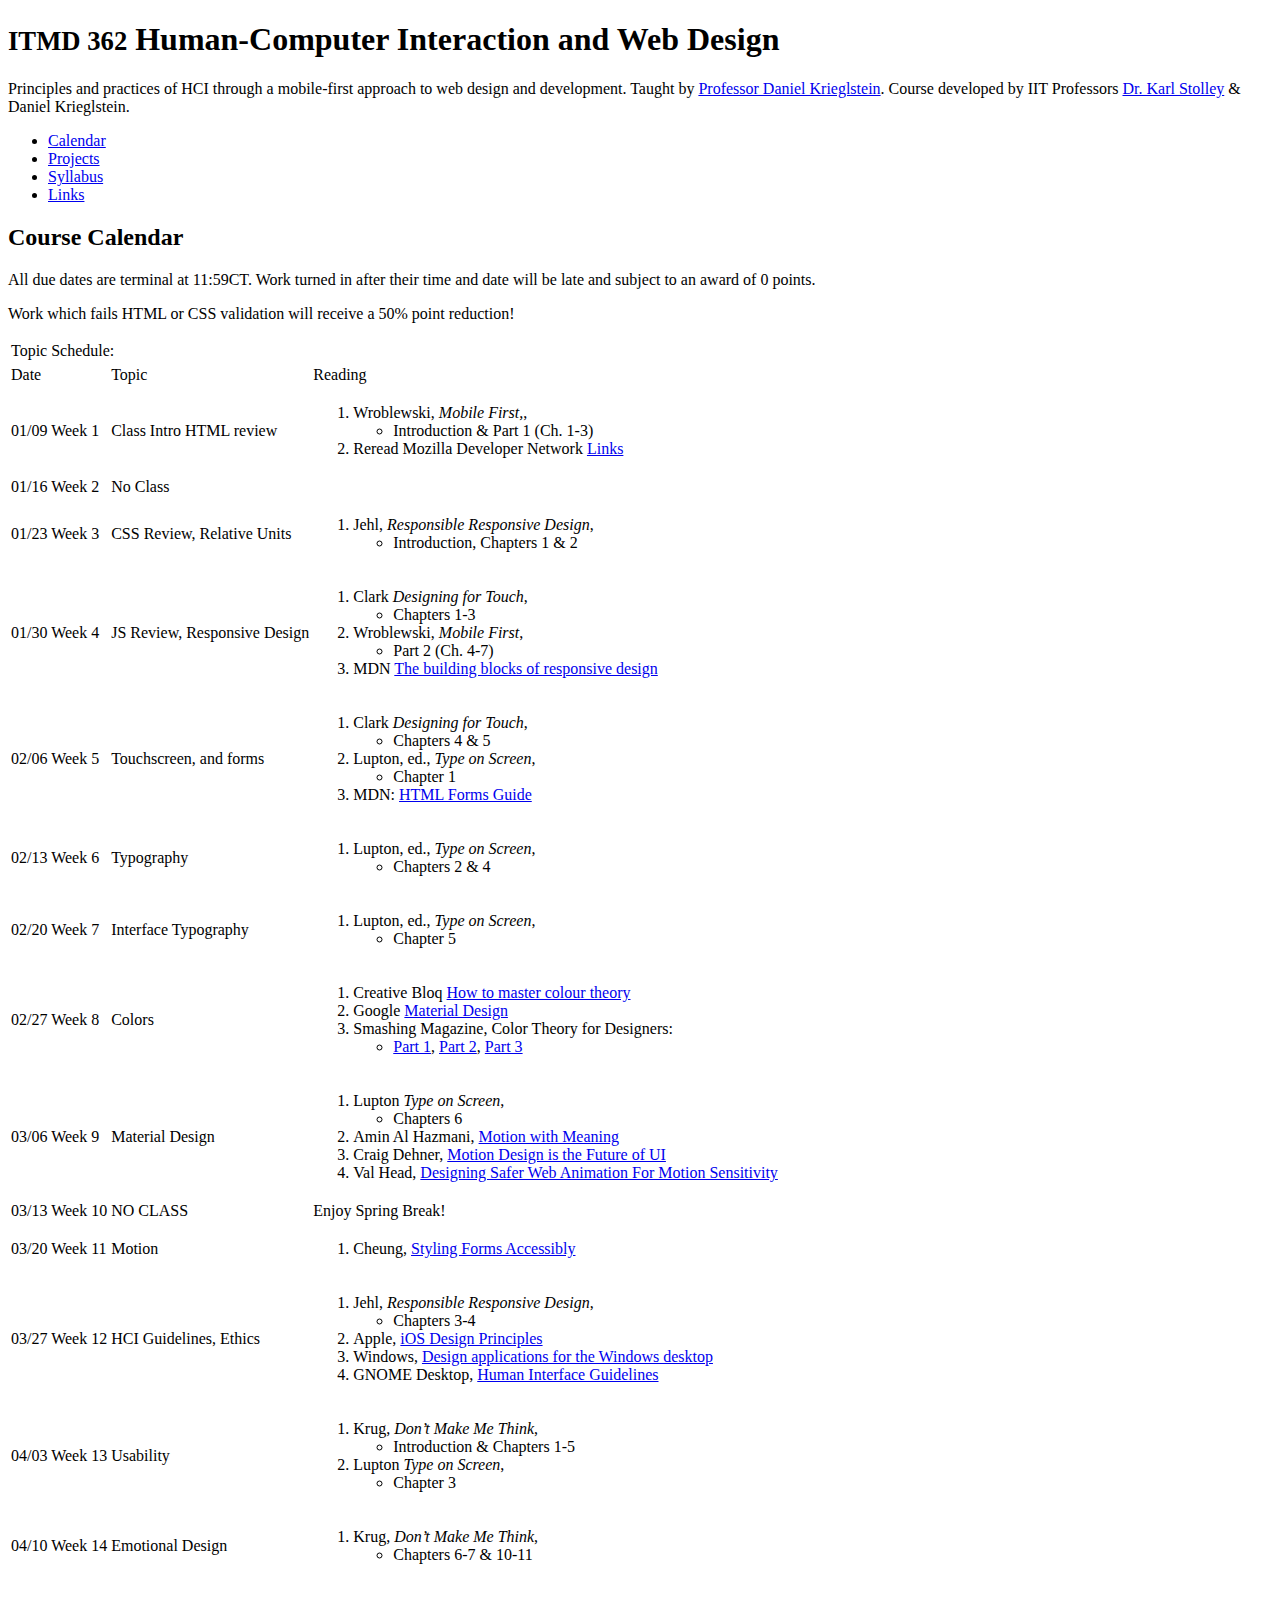
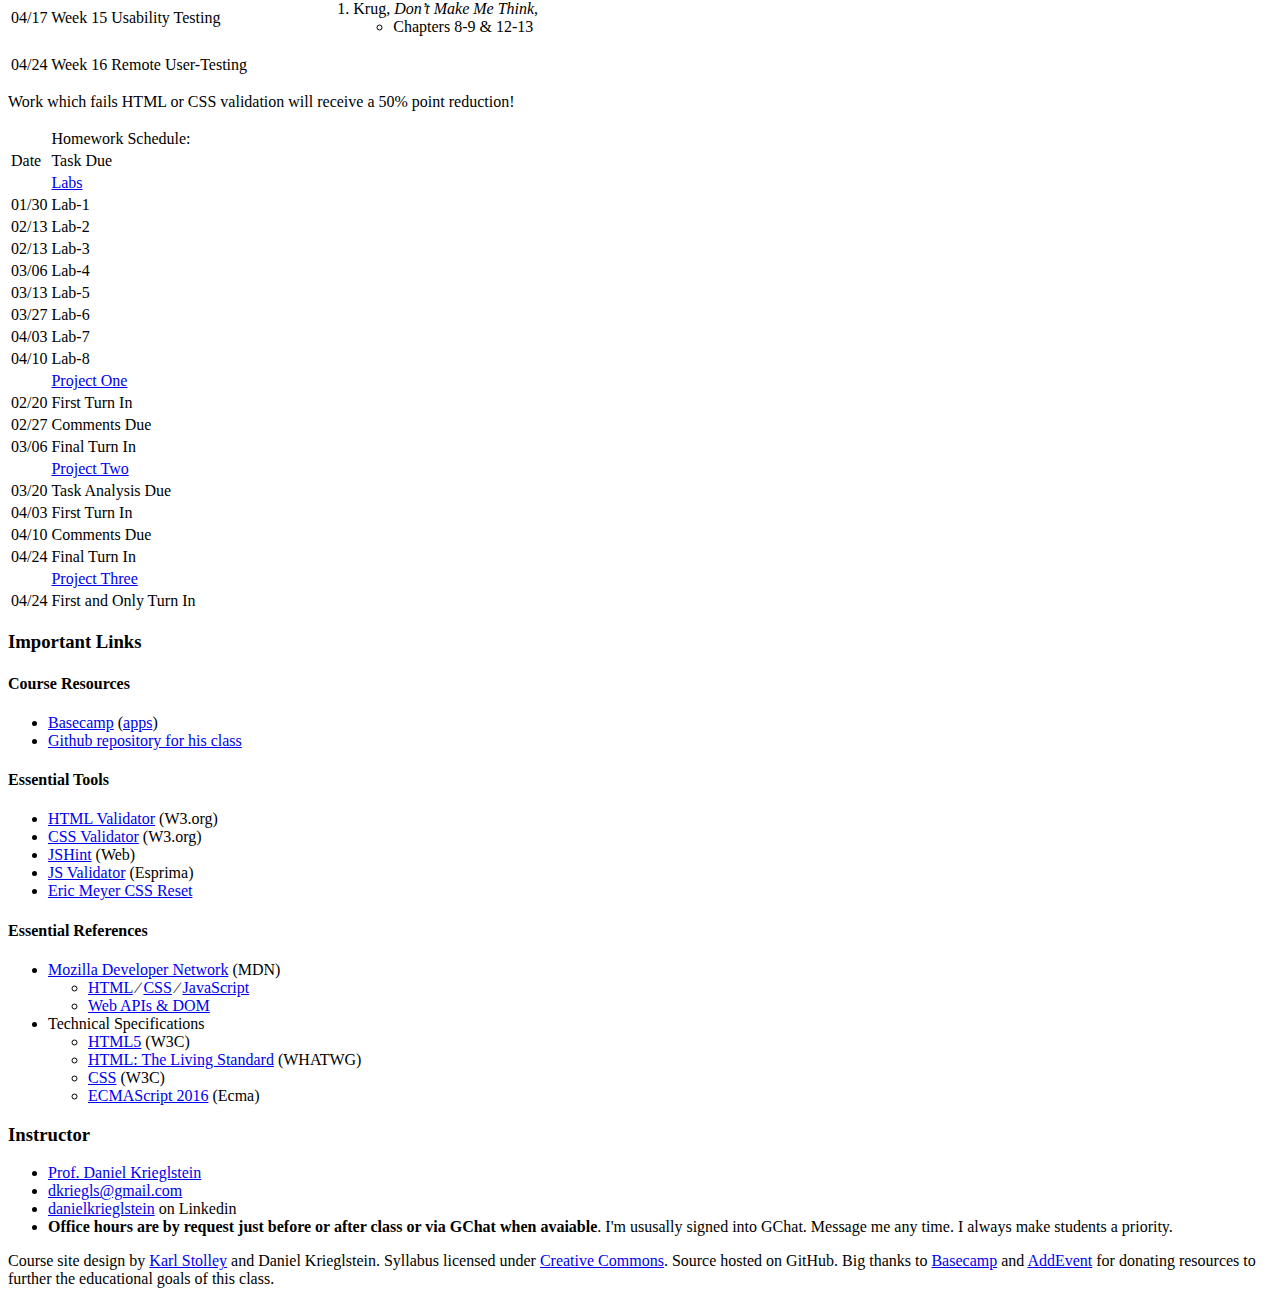
==== Links/index.html @ 136d1903 "adding orginal webpage" ====
<!DOCTYPE html>
<html lang="en" id="links" prefix="og: http://ogp.me/ns#">
<head>
  <meta charset="utf-8" />
  <title>ITMD 362: Human-Computer Interaction and Web Design (Spring 2018)</title>
  <meta name="viewport" content="width=device-width, initial-scale=1.0, shrink-to-fit=no" />
  <link rel="stylesheet" href="css/screen.css" media="screen" />
  <link rel="icon" type="image/x-icon" href="http://web.iit.edu/sites/web/themes/iit_web/favicon.ico">
</head>
<body>
  <div id="page">
    <header id="header">
      <h1><small>ITMD 362</small> Human-Computer Interaction and Web&nbsp;Design</h1>
      <p class="tagline">
        Principles and practices of HCI through a mobile-first approach to web design and development.
        Taught by <a href="#instructor">Professor Daniel Krieglstein</a>. Course developed by IIT Professors
        <a href="https://humansciences.iit.edu/faculty/karl-stolley">Dr. Karl Stolley</a> &amp; Daniel Krieglstein.
      </p>
      <nav id="navigation">
        <ul class="nav">
          <li id="nav-cal"><a href="index.html">Calendar</a></li>
          <li id="nav-pro"><a href="Project/">Projects</a></li>
          <li id="nav-pol"><a href="Syllabus/">Syllabus</a></li>
          <li id="nav-lnk"><a href="#">Links</a></li>
        </ul>
      </nav>
    </header>

    <main id="content">
      <article class="primary">
        <h2 class="label">Course Calendar</h2>
        <p id="tablep">
          All due dates are terminal at 11:59CT. Work turned in after their time and date will
          be late and subject to an award of 0 points.
        </p>
        <p class="redfont">Work which fails HTML or CSS validation will receive a 50&#x25; point reduction!</p>
        <section class="topics">
          <table id="protable">
            <tr class="tablehead">
              <td class="tabletitle" colspan="1">Topic Schedule&#58;</td>
            </tr>
          </table>
          <table>
            <tr class="tablehead">
              <td class="firstrow">Date</td>
              <td class="short">Topic</td>
              <td>Reading</td>
            </tr>
            <tr>
              <td>01/09 Week 1</td>
              <td class="alignleft">Class Intro HTML review</td>
              <td>
                <ol class="alignleft">
                  <li>Wroblewski, <em>Mobile First,</em>,
                    <ul><li class="nobullet">Introduction &#x26; Part 1 &#x28;Ch. 1-3&#x29;</li></ul>
                  </li>
                  <li>Reread Mozilla Developer Network <a href="#links">Links</a></li>
                </ol>
              </td>
            </tr>
            <tr>
              <td>01/16 Week 2</td>
              <td class="alignleft">No Class</td>
              <td></td>
            </tr>
            <tr>
              <td>01/23 Week 3</td>
              <td class="alignleft">CSS Review, Relative Units</td>
              <td>
                <ol class="alignleft">
                  <li>Jehl, <em>Responsible Responsive Design</em>,
                    <ul><li class="nobullet">Introduction, Chapters 1 &#x26; 2</li></ul>
                  </li>
                </ol>
              </td>
            </tr>
            <tr>
              <td>01/30 Week 4</td>
              <td class="alignleft">JS Review, Responsive Design</td>
              <td>
                <ol class="alignleft">
                  <li>Clark <em>Designing for Touch</em>,
                    <ul><li class="nobullet">Chapters 1-3</li></ul>
                  </li>
                  <li>Wroblewski, <em>Mobile First</em>,
                    <ul><li class="nobullet">Part 2 &#x28;Ch. 4-7&#x29;</li></ul>
                  </li>
                  <li>MDN <a href="https://developer.mozilla.org/en-US/Apps/Progressive/Responsive/responsive_design_building_blocks">The building blocks of responsive design</a></li>
                </ol>
              </td>
            </tr>
            <tr>
              <td>02/06 Week 5</td>
              <td class="alignleft">Touchscreen, and forms</td>
              <td>
                <ol class="alignleft">
                  <li>Clark <em>Designing for Touch</em>,
                    <ul><li class="nobullet">Chapters 4 &#x26; 5</li></ul>
                  </li>
                  <li>Lupton, ed., <em>Type on Screen</em>,
                    <ul><li class="nobullet">Chapter 1</li></ul>
                  </li>
                  <li>MDN: <a href="https://developer.mozilla.org/en-US/docs/Learn/HTML/Forms">HTML Forms Guide</a></li>
                </ol>
              </td>
            </tr>
            <tr>
              <td>02/13 Week 6</td>
              <td class="alignleft">Typography</td>
              <td>
                <ol class="alignleft">
                  <li>Lupton, ed., <em>Type on Screen</em>,
                    <ul><li class="nobullet">Chapters 2 &#x26; 4</li></ul>
                  </li>
                </ol>
              </td>
            </tr>
            <tr>
              <td>02/20 Week 7</td>
              <td class="alignleft">Interface Typography</td>
              <td>
                <ol class="alignleft">
                  <li>Lupton, ed., <em>Type on Screen</em>,
                    <ul><li class="nobullet">Chapter 5</li></ul>
                  </li>
                </ol>
              </td>
            </tr>
            <tr>
              <td>02/27 Week 8</td>
              <td class="alignleft">Colors</td>
              <td>
                <ol class="alignleft">
                  <li>Creative Bloq <a href="http://www.creativebloq.com/colour/colour-theory-11121290">How to master colour theory</a></li>
                  <li>Google <a href="https://material.io/guidelines/">Material Design</a></li>
                  <li>
                    Smashing Magazine, Color Theory for Designers:
                    <ul>
                      <li><a href="https://www.smashingmagazine.com/2010/01/color-theory-for-designers-part-1-the-meaning-of-color/">Part 1</a>,
                      <a href="https://www.smashingmagazine.com/2010/02/color-theory-for-designers-part-2-understanding-concepts-and-terminology/">Part 2</a>,
                      <a href="https://www.smashingmagazine.com/2010/02/color-theory-for-designer-part-3-creating-your-own-color-palettes/">Part 3</a></li>
                    </ul>
                  </li>
                </ol>
              </td>
            </tr>
            <tr>
              <td>03/06 Week 9</td>
              <td class="alignleft">Material Design</td>
              <td>
                <ol class="alignleft">
                  <li>Lupton <em>Type on Screen</em>,
                    <ul><li class="nobullet">Chapters 6</li></ul>
                  </li>
                  <li>Amin Al Hazmani, <a href="https://alistapart.com/article/motion-with-meaning-semantic-animation-in-interface-design">Motion with Meaning</a></li>
                  <li>Craig Dehner, <a href="http://thekineticui.com/motion-design-is-the-future-of-ui/">Motion Design is the Future of UI</a></li>
                  <li>Val Head, <a href="https://alistapart.com/article/designing-safer-web-animation-for-motion-sensitivity">Designing Safer Web Animation For Motion Sensitivity</a></li>
                </ol>
              </td>
            </tr>
            <tr>
              <td>03/13 Week 10</td>
              <td class="alignleft">NO CLASS</td>
              <td>Enjoy Spring Break!</td>
            </tr>
            <tr>
              <td>03/20 Week 11</td>
              <td class="alignleft">Motion</td>
              <td>
                <ol class="alignleft">
                  <li>Cheung, <a href="http://www.uxbooth.com/articles/styling-forms-accessibly/">Styling Forms Accessibly</a></li>
                </ol>
              </td>
            </tr>
            <tr>
              <td>03/27 Week 12</td>
              <td class="alignleft">HCI Guidelines, Ethics</td>
              <td>
                <ol class="alignleft">
                  <li>Jehl, <em>Responsible Responsive Design</em>,
                    <ul><li class="nobullet">Chapters 3-4</li></ul>
                  </li>
                  <li>Apple, <a href="https://developer.apple.com/ios/human-interface-guidelines/overview/themes/">iOS Design Principles</a></li>
                  <li>Windows, <a href="https://developer.microsoft.com/en-us/windows/desktop/design">Design applications for the Windows desktop</a></li>
                  <li>GNOME Desktop, <a href="https://developer.gnome.org/hig/stable/">Human Interface Guidelines</a></li>
                  </ol>
              </td>
            </tr>
            <tr>
              <td>04/03 Week 13</td>
              <td class="alignleft">Usability</td>
              <td>
                <ol class="alignleft">
                  <li>Krug, <em>Don’t Make Me Think</em>,
                    <ul><li class="nobullet">Introduction &#x26; Chapters 1-5</li></ul>
                  </li>
                  <li>Lupton <em>Type on Screen</em>,
                    <ul><li class="nobullet">Chapter 3</li></ul>
                  </li>
                </ol>
              </td>
            </tr>
            <tr>
              <td>04/10 Week 14</td>
              <td class="alignleft">Emotional Design</td>
              <td>
                <ol class="alignleft">
                  <li>Krug, <em>Don’t Make Me Think</em>,
                    <ul><li class="nobullet">Chapters 6-7 &#x26; 10-11</li></ul>
                  </li>
                </ol>
              </td>
            </tr>
            <tr>
              <td>04/17 Week 15</td>
              <td class="alignleft">Usability Testing</td>
              <td>
                <ol class="alignleft">
                  <li>Krug, <em>Don’t Make Me Think</em>,
                    <ul><li class="nobullet">Chapters 8-9 &#x26; 12-13</li></ul>
                  </li>
                </ol>
              </td>
            </tr>
            <tr>
              <td>04/24 Week 16</td>
              <td class="alignleft">Remote User-Testing</td>
              <td></td>
            </tr>
          </table>
        </section>
        <section class="due-dates">
        <p class="redfont">Work which fails HTML or CSS validation will receive a 50&#x25; point reduction!</p>
          <table>
            <tr class="tablehead">
              <td class="firstrow"></td>
              <td class="tabletitle">Homework Schedule&#58;</td>
            </tr>
            <tr class="tablehead">
              <td>Date</td>
              <td class="secondrow">Task Due</td>
            </tr>
            <tr>
              <td></td>
              <td><a href="https://github.com/dkriegls/itmd-362-spring2018/tree/master/Labs">Labs</a></td>
            </tr>
            <tr>
              <td>01/30</td>
              <td class="alignleft">Lab-1</td>
            </tr>
            <tr>
              <td>02/13</td>
              <td class="alignleft">Lab-2</td>
            </tr>
            <tr>
              <td>02/13</td>
              <td class="alignleft">Lab-3</td>
            </tr>
            <tr>
              <td>03/06</td>
              <td class="alignleft">Lab-4</td>
            </tr>
            <tr>
              <td>03/13</td>
              <td class="alignleft">Lab-5</td>
            </tr>
            <tr>
              <td>03/27</td>
              <td class="alignleft">Lab-6</td>
            </tr>
            <tr>
              <td>04/03</td>
              <td class="alignleft">Lab-7</td>
            </tr>
            <tr>
              <td>04/10</td>
              <td class="alignleft">Lab-8</td>
            </tr>
            <tr>
              <td></td>
              <td><a href="projects.html#project-one">Project One</a></td>
            </tr>
            <tr>
              <td>02/20</td>
              <td class="alignleft">First Turn In</td>
            </tr>
            <tr>
              <td>02/27</td>
              <td class="alignleft">Comments Due</td>
            </tr>
            <tr>
              <td>03/06</td>
              <td class="alignleft">Final Turn In</td>
            </tr>
            <tr>
              <td></td>
              <td><a href="projects.html#project-two">Project Two</a></td>
            </tr>
            <tr>
              <td>03/20</td>
              <td class="alignleft">Task Analysis Due</td>
            </tr>
            <tr>
              <td>04/03</td>
              <td class="alignleft">First Turn In</td>
            </tr>
            <tr>
              <td>04/10</td>
              <td class="alignleft">Comments Due</td>
            </tr>
            <tr>
              <td>04/24</td>
              <td class="alignleft">Final Turn In</td>
            </tr>
            <tr>
              <td></td>
              <td><a href="projects.html#project-three">Project Three</a></td>
            </tr>
            <tr>
              <td>04/24</td>
              <td class="alignleft">First and Only Turn In</td>
            </tr>
          </table>
        </section>
      </article>
    </main>

   <aside id="links">
    <h3 id="h3wide">Important Links</h3>
    <div class="link-group">
      <section id="course-resources">
        <h4>Course Resources</h4>
        <ul>
          <li><a href="https://3.basecamp.com/3649431/projects/">Basecamp</a> (<a href="https://basecamp.com/help/3/guides/apps">apps</a>)</li>
          <li><a href="https://github.com/dkriegls/itmd-362-spring2018">Github repository for his class</a></li>
        </ul>
      </section>
      <section id="essential-tools">
        <h4>Essential Tools</h4>
        <ul>
          <li><a href="https://validator.w3.org/">HTML Validator</a> (W3.org)</li>
          <li><a href="https://jigsaw.w3.org/css-validator/">CSS Validator</a> (W3.org)</li>
          <li><a href="http://jshint.com/">JSHint</a> (Web)</li>
          <li><a href="http://esprima.org/demo/validate.html">JS Validator</a> (Esprima)</li>
          <li><a href="http://meyerweb.com/eric/tools/css/reset/reset.css">Eric Meyer CSS Reset</a></li>
        </ul>
      </section>
      <section id="essential-references">
      <h4>Essential References</h4>
        <ul>
          <li id="mdn"><a href="https://developer.mozilla.org/en-US/">Mozilla Developer Network</a> (MDN)
            <ul>
              <li><a href="https://developer.mozilla.org/en-US/docs/Web/HTML/Reference">HTML</a> &#x2215;
              <a href="https://developer.mozilla.org/en-US/docs/Web/CSS/Reference">CSS</a> &#x2215;
              <a href="https://developer.mozilla.org/en-US/docs/Web/JavaScript/Reference">JavaScript</a>
              <li><a href="https://developer.mozilla.org/en-US/docs/Web/Reference/API">Web APIs &#x26; DOM</a></li>
            </ul>
          </li>
          <li id="technical-specifications">Technical Specifications
            <ul>
              <li><a href="http://www.w3.org/TR/html5/">HTML5</a> (W3C)</li>
              <li><a href="https://developers.whatwg.org">HTML: The Living Standard</a> (WHATWG)</li>
              <li><a href="http://www.w3.org/Style/CSS/Overview.en.html">CSS</a> (W3C)</li>
              <li><a href="http://www.ecma-international.org/ecma-262/7.0/index.html">ECMAScript 2016</a> (Ecma)</li>
            </ul>
          </li>
        </ul>
      </section>
    </div>
  </aside>

  <aside id="instructor">
    <h3>Instructor</h3>
    <ul>
      <li><a href="https://appliedtech.iit.edu/people/daniel-krieglstein">Prof. Daniel Krieglstein</a></li>
      <li><a href="mailto:dkriegls@gmail.com">dkriegls@gmail.com</a></li>
      <li><a href="https://www.linkedin.com/in/danielkrieglstein">danielkrieglstein</a> on Linkedin</li>
      <li id="office-hours">
        <b>Office hours are by request just before or after class or via GChat when avaiable</b>. I&#39;m ususally signed into GChat.
        Message me any time. I always make students a priority.
      </li>
    </ul>
  </aside>
  <footer id="footer">
    <p class="fineprint">
      Course site design by <a href="https://karlstolley.com/">Karl Stolley</a> and Daniel Krieglstein.
      Syllabus licensed under
      <a href="http://creativecommons.org/licenses/by/4.0/" rel="license">Creative Commons</a>.
      Source hosted on GitHub. Big thanks to
      <a href="https://basecamp.com">Basecamp</a> and
      <a href="https://www.addevent.com/">AddEvent</a> for donating resources to further
      the educational goals of this class.
    </p>
  </footer>
<!--#page-->
</div>
  <script src="//ajax.googleapis.com/ajax/libs/jquery/2.1.4/jquery.min.js"></script>
  <script src="site.js"></script>
</body>
</html>
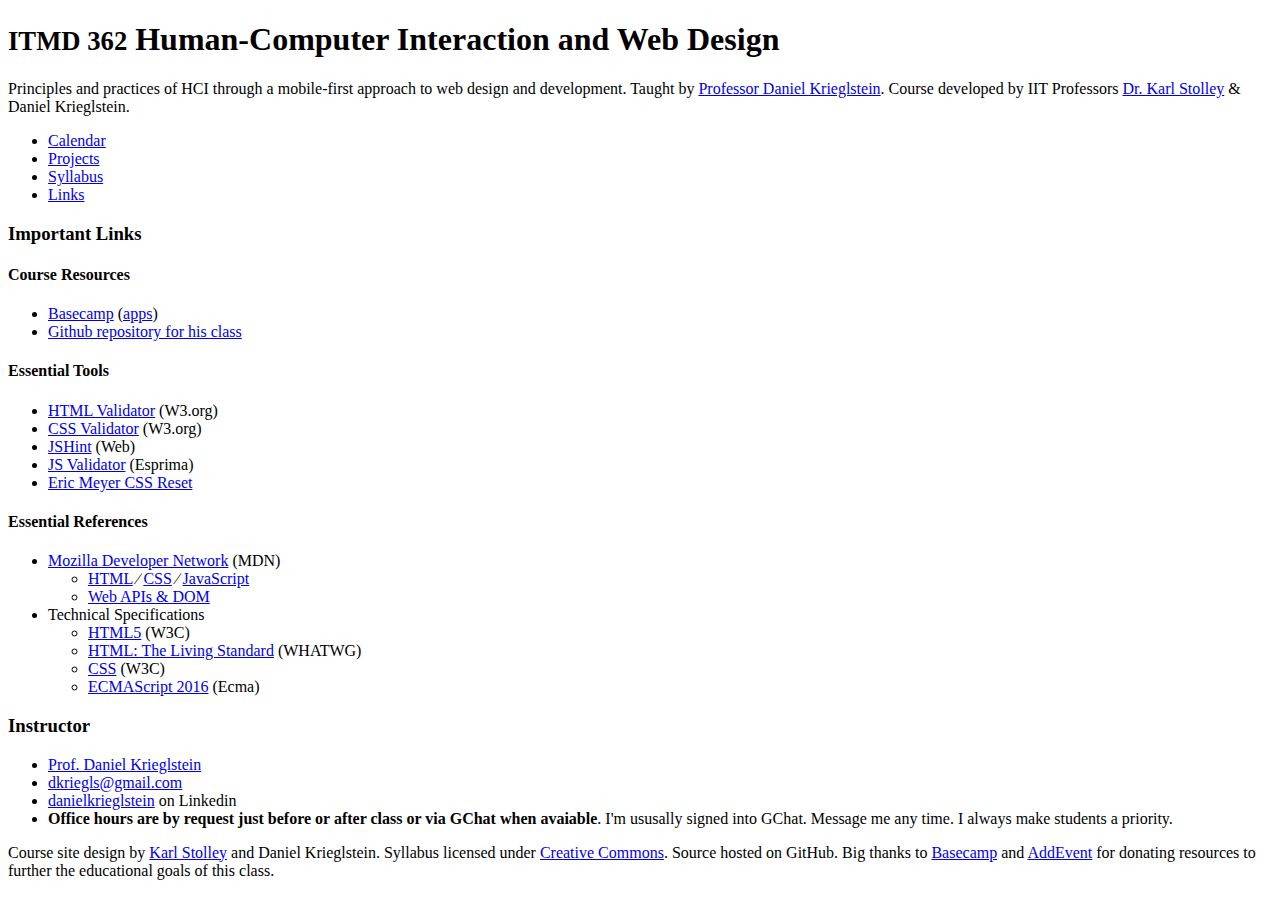
==== commit b0fa6686: "relink navigation and reorg the content" ====
--- a/Links/index.html
+++ b/Links/index.html
@@ -4,383 +4,86 @@
   <meta charset="utf-8" />
   <title>ITMD 362: Human-Computer Interaction and Web Design (Spring 2018)</title>
   <meta name="viewport" content="width=device-width, initial-scale=1.0, shrink-to-fit=no" />
-  <link rel="stylesheet" href="css/screen.css" media="screen" />
+  <link rel="stylesheet" href="../css/screen.css" media="screen" />
   <link rel="icon" type="image/x-icon" href="http://web.iit.edu/sites/web/themes/iit_web/favicon.ico">
 </head>
 <body>
   <div id="page">
-    <header id="header">
-      <h1><small>ITMD 362</small> Human-Computer Interaction and Web&nbsp;Design</h1>
-      <p class="tagline">
-        Principles and practices of HCI through a mobile-first approach to web design and development.
-        Taught by <a href="#instructor">Professor Daniel Krieglstein</a>. Course developed by IIT Professors
-        <a href="https://humansciences.iit.edu/faculty/karl-stolley">Dr. Karl Stolley</a> &amp; Daniel Krieglstein.
-      </p>
-      <nav id="navigation">
-        <ul class="nav">
-          <li id="nav-cal"><a href="index.html">Calendar</a></li>
-          <li id="nav-pro"><a href="Project/">Projects</a></li>
-          <li id="nav-pol"><a href="Syllabus/">Syllabus</a></li>
-          <li id="nav-lnk"><a href="#">Links</a></li>
-        </ul>
-      </nav>
+    <h1><small>ITMD 362</small> Human-Computer Interaction and Web&nbsp;Design</h1>
+    <p class="tagline">
+      Principles and practices of HCI through a mobile-first approach to web design and development.
+      Taught by <a href="#instructor">Professor Daniel Krieglstein</a>. Course developed by IIT Professors
+      <a href="https://humansciences.iit.edu/faculty/karl-stolley">Dr. Karl Stolley</a> &amp; Daniel Krieglstein.
+    </p>
+    <nav id="navigation">
+      <ul class="nav">
+        <li id="nav-cal"><a href="../">Calendar</a></li>
+        <li id="nav-pro"><a href="../Project">Projects</a></li>
+        <li id="nav-pol"><a href="../Syllabus">Syllabus</a></li>
+        <li id="nav-lnk"><a href="../Links/">Links</a></li>
+      </ul>
+    </nav>
     </header>
 
     <main id="content">
-      <article class="primary">
-        <h2 class="label">Course Calendar</h2>
-        <p id="tablep">
-          All due dates are terminal at 11:59CT. Work turned in after their time and date will
-          be late and subject to an award of 0 points.
-        </p>
-        <p class="redfont">Work which fails HTML or CSS validation will receive a 50&#x25; point reduction!</p>
-        <section class="topics">
-          <table id="protable">
-            <tr class="tablehead">
-              <td class="tabletitle" colspan="1">Topic Schedule&#58;</td>
-            </tr>
-          </table>
-          <table>
-            <tr class="tablehead">
-              <td class="firstrow">Date</td>
-              <td class="short">Topic</td>
-              <td>Reading</td>
-            </tr>
-            <tr>
-              <td>01/09 Week 1</td>
-              <td class="alignleft">Class Intro HTML review</td>
-              <td>
-                <ol class="alignleft">
-                  <li>Wroblewski, <em>Mobile First,</em>,
-                    <ul><li class="nobullet">Introduction &#x26; Part 1 &#x28;Ch. 1-3&#x29;</li></ul>
-                  </li>
-                  <li>Reread Mozilla Developer Network <a href="#links">Links</a></li>
-                </ol>
-              </td>
-            </tr>
-            <tr>
-              <td>01/16 Week 2</td>
-              <td class="alignleft">No Class</td>
-              <td></td>
-            </tr>
-            <tr>
-              <td>01/23 Week 3</td>
-              <td class="alignleft">CSS Review, Relative Units</td>
-              <td>
-                <ol class="alignleft">
-                  <li>Jehl, <em>Responsible Responsive Design</em>,
-                    <ul><li class="nobullet">Introduction, Chapters 1 &#x26; 2</li></ul>
-                  </li>
-                </ol>
-              </td>
-            </tr>
-            <tr>
-              <td>01/30 Week 4</td>
-              <td class="alignleft">JS Review, Responsive Design</td>
-              <td>
-                <ol class="alignleft">
-                  <li>Clark <em>Designing for Touch</em>,
-                    <ul><li class="nobullet">Chapters 1-3</li></ul>
-                  </li>
-                  <li>Wroblewski, <em>Mobile First</em>,
-                    <ul><li class="nobullet">Part 2 &#x28;Ch. 4-7&#x29;</li></ul>
-                  </li>
-                  <li>MDN <a href="https://developer.mozilla.org/en-US/Apps/Progressive/Responsive/responsive_design_building_blocks">The building blocks of responsive design</a></li>
-                </ol>
-              </td>
-            </tr>
-            <tr>
-              <td>02/06 Week 5</td>
-              <td class="alignleft">Touchscreen, and forms</td>
-              <td>
-                <ol class="alignleft">
-                  <li>Clark <em>Designing for Touch</em>,
-                    <ul><li class="nobullet">Chapters 4 &#x26; 5</li></ul>
-                  </li>
-                  <li>Lupton, ed., <em>Type on Screen</em>,
-                    <ul><li class="nobullet">Chapter 1</li></ul>
-                  </li>
-                  <li>MDN: <a href="https://developer.mozilla.org/en-US/docs/Learn/HTML/Forms">HTML Forms Guide</a></li>
-                </ol>
-              </td>
-            </tr>
-            <tr>
-              <td>02/13 Week 6</td>
-              <td class="alignleft">Typography</td>
-              <td>
-                <ol class="alignleft">
-                  <li>Lupton, ed., <em>Type on Screen</em>,
-                    <ul><li class="nobullet">Chapters 2 &#x26; 4</li></ul>
-                  </li>
-                </ol>
-              </td>
-            </tr>
-            <tr>
-              <td>02/20 Week 7</td>
-              <td class="alignleft">Interface Typography</td>
-              <td>
-                <ol class="alignleft">
-                  <li>Lupton, ed., <em>Type on Screen</em>,
-                    <ul><li class="nobullet">Chapter 5</li></ul>
-                  </li>
-                </ol>
-              </td>
-            </tr>
-            <tr>
-              <td>02/27 Week 8</td>
-              <td class="alignleft">Colors</td>
-              <td>
-                <ol class="alignleft">
-                  <li>Creative Bloq <a href="http://www.creativebloq.com/colour/colour-theory-11121290">How to master colour theory</a></li>
-                  <li>Google <a href="https://material.io/guidelines/">Material Design</a></li>
-                  <li>
-                    Smashing Magazine, Color Theory for Designers:
-                    <ul>
-                      <li><a href="https://www.smashingmagazine.com/2010/01/color-theory-for-designers-part-1-the-meaning-of-color/">Part 1</a>,
-                      <a href="https://www.smashingmagazine.com/2010/02/color-theory-for-designers-part-2-understanding-concepts-and-terminology/">Part 2</a>,
-                      <a href="https://www.smashingmagazine.com/2010/02/color-theory-for-designer-part-3-creating-your-own-color-palettes/">Part 3</a></li>
-                    </ul>
-                  </li>
-                </ol>
-              </td>
-            </tr>
-            <tr>
-              <td>03/06 Week 9</td>
-              <td class="alignleft">Material Design</td>
-              <td>
-                <ol class="alignleft">
-                  <li>Lupton <em>Type on Screen</em>,
-                    <ul><li class="nobullet">Chapters 6</li></ul>
-                  </li>
-                  <li>Amin Al Hazmani, <a href="https://alistapart.com/article/motion-with-meaning-semantic-animation-in-interface-design">Motion with Meaning</a></li>
-                  <li>Craig Dehner, <a href="http://thekineticui.com/motion-design-is-the-future-of-ui/">Motion Design is the Future of UI</a></li>
-                  <li>Val Head, <a href="https://alistapart.com/article/designing-safer-web-animation-for-motion-sensitivity">Designing Safer Web Animation For Motion Sensitivity</a></li>
-                </ol>
-              </td>
-            </tr>
-            <tr>
-              <td>03/13 Week 10</td>
-              <td class="alignleft">NO CLASS</td>
-              <td>Enjoy Spring Break!</td>
-            </tr>
-            <tr>
-              <td>03/20 Week 11</td>
-              <td class="alignleft">Motion</td>
-              <td>
-                <ol class="alignleft">
-                  <li>Cheung, <a href="http://www.uxbooth.com/articles/styling-forms-accessibly/">Styling Forms Accessibly</a></li>
-                </ol>
-              </td>
-            </tr>
-            <tr>
-              <td>03/27 Week 12</td>
-              <td class="alignleft">HCI Guidelines, Ethics</td>
-              <td>
-                <ol class="alignleft">
-                  <li>Jehl, <em>Responsible Responsive Design</em>,
-                    <ul><li class="nobullet">Chapters 3-4</li></ul>
-                  </li>
-                  <li>Apple, <a href="https://developer.apple.com/ios/human-interface-guidelines/overview/themes/">iOS Design Principles</a></li>
-                  <li>Windows, <a href="https://developer.microsoft.com/en-us/windows/desktop/design">Design applications for the Windows desktop</a></li>
-                  <li>GNOME Desktop, <a href="https://developer.gnome.org/hig/stable/">Human Interface Guidelines</a></li>
-                  </ol>
-              </td>
-            </tr>
-            <tr>
-              <td>04/03 Week 13</td>
-              <td class="alignleft">Usability</td>
-              <td>
-                <ol class="alignleft">
-                  <li>Krug, <em>Don’t Make Me Think</em>,
-                    <ul><li class="nobullet">Introduction &#x26; Chapters 1-5</li></ul>
-                  </li>
-                  <li>Lupton <em>Type on Screen</em>,
-                    <ul><li class="nobullet">Chapter 3</li></ul>
-                  </li>
-                </ol>
-              </td>
-            </tr>
-            <tr>
-              <td>04/10 Week 14</td>
-              <td class="alignleft">Emotional Design</td>
-              <td>
-                <ol class="alignleft">
-                  <li>Krug, <em>Don’t Make Me Think</em>,
-                    <ul><li class="nobullet">Chapters 6-7 &#x26; 10-11</li></ul>
-                  </li>
-                </ol>
-              </td>
-            </tr>
-            <tr>
-              <td>04/17 Week 15</td>
-              <td class="alignleft">Usability Testing</td>
-              <td>
-                <ol class="alignleft">
-                  <li>Krug, <em>Don’t Make Me Think</em>,
-                    <ul><li class="nobullet">Chapters 8-9 &#x26; 12-13</li></ul>
-                  </li>
-                </ol>
-              </td>
-            </tr>
-            <tr>
-              <td>04/24 Week 16</td>
-              <td class="alignleft">Remote User-Testing</td>
-              <td></td>
-            </tr>
-          </table>
-        </section>
-        <section class="due-dates">
-        <p class="redfont">Work which fails HTML or CSS validation will receive a 50&#x25; point reduction!</p>
-          <table>
-            <tr class="tablehead">
-              <td class="firstrow"></td>
-              <td class="tabletitle">Homework Schedule&#58;</td>
-            </tr>
-            <tr class="tablehead">
-              <td>Date</td>
-              <td class="secondrow">Task Due</td>
-            </tr>
-            <tr>
-              <td></td>
-              <td><a href="https://github.com/dkriegls/itmd-362-spring2018/tree/master/Labs">Labs</a></td>
-            </tr>
-            <tr>
-              <td>01/30</td>
-              <td class="alignleft">Lab-1</td>
-            </tr>
-            <tr>
-              <td>02/13</td>
-              <td class="alignleft">Lab-2</td>
-            </tr>
-            <tr>
-              <td>02/13</td>
-              <td class="alignleft">Lab-3</td>
-            </tr>
-            <tr>
-              <td>03/06</td>
-              <td class="alignleft">Lab-4</td>
-            </tr>
-            <tr>
-              <td>03/13</td>
-              <td class="alignleft">Lab-5</td>
-            </tr>
-            <tr>
-              <td>03/27</td>
-              <td class="alignleft">Lab-6</td>
-            </tr>
-            <tr>
-              <td>04/03</td>
-              <td class="alignleft">Lab-7</td>
-            </tr>
-            <tr>
-              <td>04/10</td>
-              <td class="alignleft">Lab-8</td>
-            </tr>
-            <tr>
-              <td></td>
-              <td><a href="projects.html#project-one">Project One</a></td>
-            </tr>
-            <tr>
-              <td>02/20</td>
-              <td class="alignleft">First Turn In</td>
-            </tr>
-            <tr>
-              <td>02/27</td>
-              <td class="alignleft">Comments Due</td>
-            </tr>
-            <tr>
-              <td>03/06</td>
-              <td class="alignleft">Final Turn In</td>
-            </tr>
-            <tr>
-              <td></td>
-              <td><a href="projects.html#project-two">Project Two</a></td>
-            </tr>
-            <tr>
-              <td>03/20</td>
-              <td class="alignleft">Task Analysis Due</td>
-            </tr>
-            <tr>
-              <td>04/03</td>
-              <td class="alignleft">First Turn In</td>
-            </tr>
-            <tr>
-              <td>04/10</td>
-              <td class="alignleft">Comments Due</td>
-            </tr>
-            <tr>
-              <td>04/24</td>
-              <td class="alignleft">Final Turn In</td>
-            </tr>
-            <tr>
-              <td></td>
-              <td><a href="projects.html#project-three">Project Three</a></td>
-            </tr>
-            <tr>
-              <td>04/24</td>
-              <td class="alignleft">First and Only Turn In</td>
-            </tr>
-          </table>
-        </section>
-      </article>
+      <aside id="links">
+       <h3 id="h3wide">Important Links</h3>
+       <div class="link-group">
+         <section id="course-resources">
+           <h4>Course Resources</h4>
+           <ul>
+             <li><a href="https://3.basecamp.com/3649431/projects/">Basecamp</a> (<a href="https://basecamp.com/help/3/guides/apps">apps</a>)</li>
+             <li><a href="https://github.com/dkriegls/itmd-362-spring2018">Github repository for his class</a></li>
+           </ul>
+         </section>
+         <section id="essential-tools">
+           <h4>Essential Tools</h4>
+           <ul>
+             <li><a href="https://validator.w3.org/">HTML Validator</a> (W3.org)</li>
+             <li><a href="https://jigsaw.w3.org/css-validator/">CSS Validator</a> (W3.org)</li>
+             <li><a href="http://jshint.com/">JSHint</a> (Web)</li>
+             <li><a href="http://esprima.org/demo/validate.html">JS Validator</a> (Esprima)</li>
+             <li><a href="http://meyerweb.com/eric/tools/css/reset/reset.css">Eric Meyer CSS Reset</a></li>
+           </ul>
+         </section>
+         <section id="essential-references">
+         <h4>Essential References</h4>
+           <ul>
+             <li id="mdn"><a href="https://developer.mozilla.org/en-US/">Mozilla Developer Network</a> (MDN)
+               <ul>
+                 <li><a href="https://developer.mozilla.org/en-US/docs/Web/HTML/Reference">HTML</a> &#x2215;
+                 <a href="https://developer.mozilla.org/en-US/docs/Web/CSS/Reference">CSS</a> &#x2215;
+                 <a href="https://developer.mozilla.org/en-US/docs/Web/JavaScript/Reference">JavaScript</a>
+                 <li><a href="https://developer.mozilla.org/en-US/docs/Web/Reference/API">Web APIs &#x26; DOM</a></li>
+               </ul>
+             </li>
+             <li id="technical-specifications">Technical Specifications
+               <ul>
+                 <li><a href="http://www.w3.org/TR/html5/">HTML5</a> (W3C)</li>
+                 <li><a href="https://developers.whatwg.org">HTML: The Living Standard</a> (WHATWG)</li>
+                 <li><a href="http://www.w3.org/Style/CSS/Overview.en.html">CSS</a> (W3C)</li>
+                 <li><a href="http://www.ecma-international.org/ecma-262/7.0/index.html">ECMAScript 2016</a> (Ecma)</li>
+               </ul>
+             </li>
+           </ul>
+         </section>
+       </div>
+     </aside>
+
+     <aside id="instructor">
+       <h3>Instructor</h3>
+       <ul>
+         <li><a href="https://appliedtech.iit.edu/people/daniel-krieglstein">Prof. Daniel Krieglstein</a></li>
+         <li><a href="mailto:dkriegls@gmail.com">dkriegls@gmail.com</a></li>
+         <li><a href="https://www.linkedin.com/in/danielkrieglstein">danielkrieglstein</a> on Linkedin</li>
+         <li id="office-hours">
+           <b>Office hours are by request just before or after class or via GChat when avaiable</b>. I&#39;m ususally signed into GChat.
+           Message me any time. I always make students a priority.
+         </li>
+       </ul>
+     </aside>
     </main>
 
-   <aside id="links">
-    <h3 id="h3wide">Important Links</h3>
-    <div class="link-group">
-      <section id="course-resources">
-        <h4>Course Resources</h4>
-        <ul>
-          <li><a href="https://3.basecamp.com/3649431/projects/">Basecamp</a> (<a href="https://basecamp.com/help/3/guides/apps">apps</a>)</li>
-          <li><a href="https://github.com/dkriegls/itmd-362-spring2018">Github repository for his class</a></li>
-        </ul>
-      </section>
-      <section id="essential-tools">
-        <h4>Essential Tools</h4>
-        <ul>
-          <li><a href="https://validator.w3.org/">HTML Validator</a> (W3.org)</li>
-          <li><a href="https://jigsaw.w3.org/css-validator/">CSS Validator</a> (W3.org)</li>
-          <li><a href="http://jshint.com/">JSHint</a> (Web)</li>
-          <li><a href="http://esprima.org/demo/validate.html">JS Validator</a> (Esprima)</li>
-          <li><a href="http://meyerweb.com/eric/tools/css/reset/reset.css">Eric Meyer CSS Reset</a></li>
-        </ul>
-      </section>
-      <section id="essential-references">
-      <h4>Essential References</h4>
-        <ul>
-          <li id="mdn"><a href="https://developer.mozilla.org/en-US/">Mozilla Developer Network</a> (MDN)
-            <ul>
-              <li><a href="https://developer.mozilla.org/en-US/docs/Web/HTML/Reference">HTML</a> &#x2215;
-              <a href="https://developer.mozilla.org/en-US/docs/Web/CSS/Reference">CSS</a> &#x2215;
-              <a href="https://developer.mozilla.org/en-US/docs/Web/JavaScript/Reference">JavaScript</a>
-              <li><a href="https://developer.mozilla.org/en-US/docs/Web/Reference/API">Web APIs &#x26; DOM</a></li>
-            </ul>
-          </li>
-          <li id="technical-specifications">Technical Specifications
-            <ul>
-              <li><a href="http://www.w3.org/TR/html5/">HTML5</a> (W3C)</li>
-              <li><a href="https://developers.whatwg.org">HTML: The Living Standard</a> (WHATWG)</li>
-              <li><a href="http://www.w3.org/Style/CSS/Overview.en.html">CSS</a> (W3C)</li>
-              <li><a href="http://www.ecma-international.org/ecma-262/7.0/index.html">ECMAScript 2016</a> (Ecma)</li>
-            </ul>
-          </li>
-        </ul>
-      </section>
-    </div>
-  </aside>
-
-  <aside id="instructor">
-    <h3>Instructor</h3>
-    <ul>
-      <li><a href="https://appliedtech.iit.edu/people/daniel-krieglstein">Prof. Daniel Krieglstein</a></li>
-      <li><a href="mailto:dkriegls@gmail.com">dkriegls@gmail.com</a></li>
-      <li><a href="https://www.linkedin.com/in/danielkrieglstein">danielkrieglstein</a> on Linkedin</li>
-      <li id="office-hours">
-        <b>Office hours are by request just before or after class or via GChat when avaiable</b>. I&#39;m ususally signed into GChat.
-        Message me any time. I always make students a priority.
-      </li>
-    </ul>
-  </aside>
   <footer id="footer">
     <p class="fineprint">
       Course site design by <a href="https://karlstolley.com/">Karl Stolley</a> and Daniel Krieglstein.
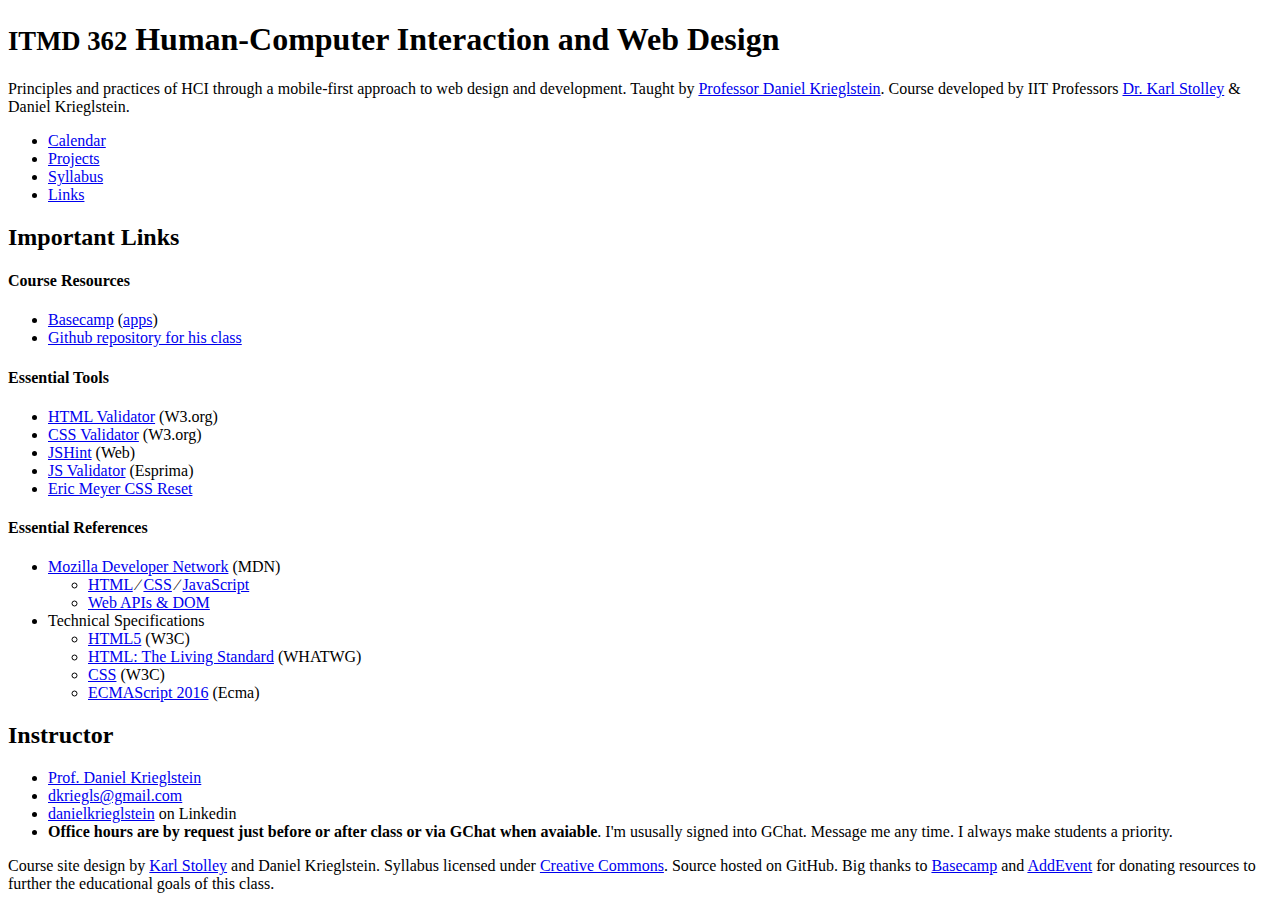
==== commit 9f7453db: "move all links to another html page, and remove from calender page" ====
--- a/Links/index.html
+++ b/Links/index.html
@@ -9,25 +9,25 @@
 </head>
 <body>
   <div id="page">
-    <h1><small>ITMD 362</small> Human-Computer Interaction and Web&nbsp;Design</h1>
-    <p class="tagline">
-      Principles and practices of HCI through a mobile-first approach to web design and development.
-      Taught by <a href="#instructor">Professor Daniel Krieglstein</a>. Course developed by IIT Professors
-      <a href="https://humansciences.iit.edu/faculty/karl-stolley">Dr. Karl Stolley</a> &amp; Daniel Krieglstein.
-    </p>
-    <nav id="navigation">
-      <ul class="nav">
-        <li id="nav-cal"><a href="../">Calendar</a></li>
-        <li id="nav-pro"><a href="../Project">Projects</a></li>
-        <li id="nav-pol"><a href="../Syllabus">Syllabus</a></li>
-        <li id="nav-lnk"><a href="../Links/">Links</a></li>
-      </ul>
-    </nav>
-    </header>
+      <header id="header">
+        <h1><small>ITMD 362</small> Human-Computer Interaction and Web&nbsp;Design</h1>
+        <p class="tagline">
+          Principles and practices of HCI through a mobile-first approach to web design and development.
+          Taught by <a href="#instructor">Professor Daniel Krieglstein</a>. Course developed by IIT Professors
+          <a href="https://humansciences.iit.edu/faculty/karl-stolley">Dr. Karl Stolley</a> &amp; Daniel Krieglstein.
+        </p>
+        <nav id="navigation">
+          <ul class="nav">
+            <li id="nav-cal"><a href="../">Calendar</a></li>
+            <li id="nav-pro"><a href="../Project">Projects</a></li>
+            <li id="nav-pol"><a href="../Syllabus">Syllabus</a></li>
+            <li id="nav-lnk"><a href="../Links">Links</a></li>
+          </ul>
+        </nav>
+      </header>
 
     <main id="content">
-      <aside id="links">
-       <h3 id="h3wide">Important Links</h3>
+       <h2 id="h3wide">Important Links</h2>
        <div class="link-group">
          <section id="course-resources">
            <h4>Course Resources</h4>
@@ -68,10 +68,8 @@
            </ul>
          </section>
        </div>
-     </aside>
 
-     <aside id="instructor">
-       <h3>Instructor</h3>
+       <h2 id="inswide">Instructor</h2>
        <ul>
          <li><a href="https://appliedtech.iit.edu/people/daniel-krieglstein">Prof. Daniel Krieglstein</a></li>
          <li><a href="mailto:dkriegls@gmail.com">dkriegls@gmail.com</a></li>
@@ -81,7 +79,6 @@
            Message me any time. I always make students a priority.
          </li>
        </ul>
-     </aside>
     </main>
 
   <footer id="footer">
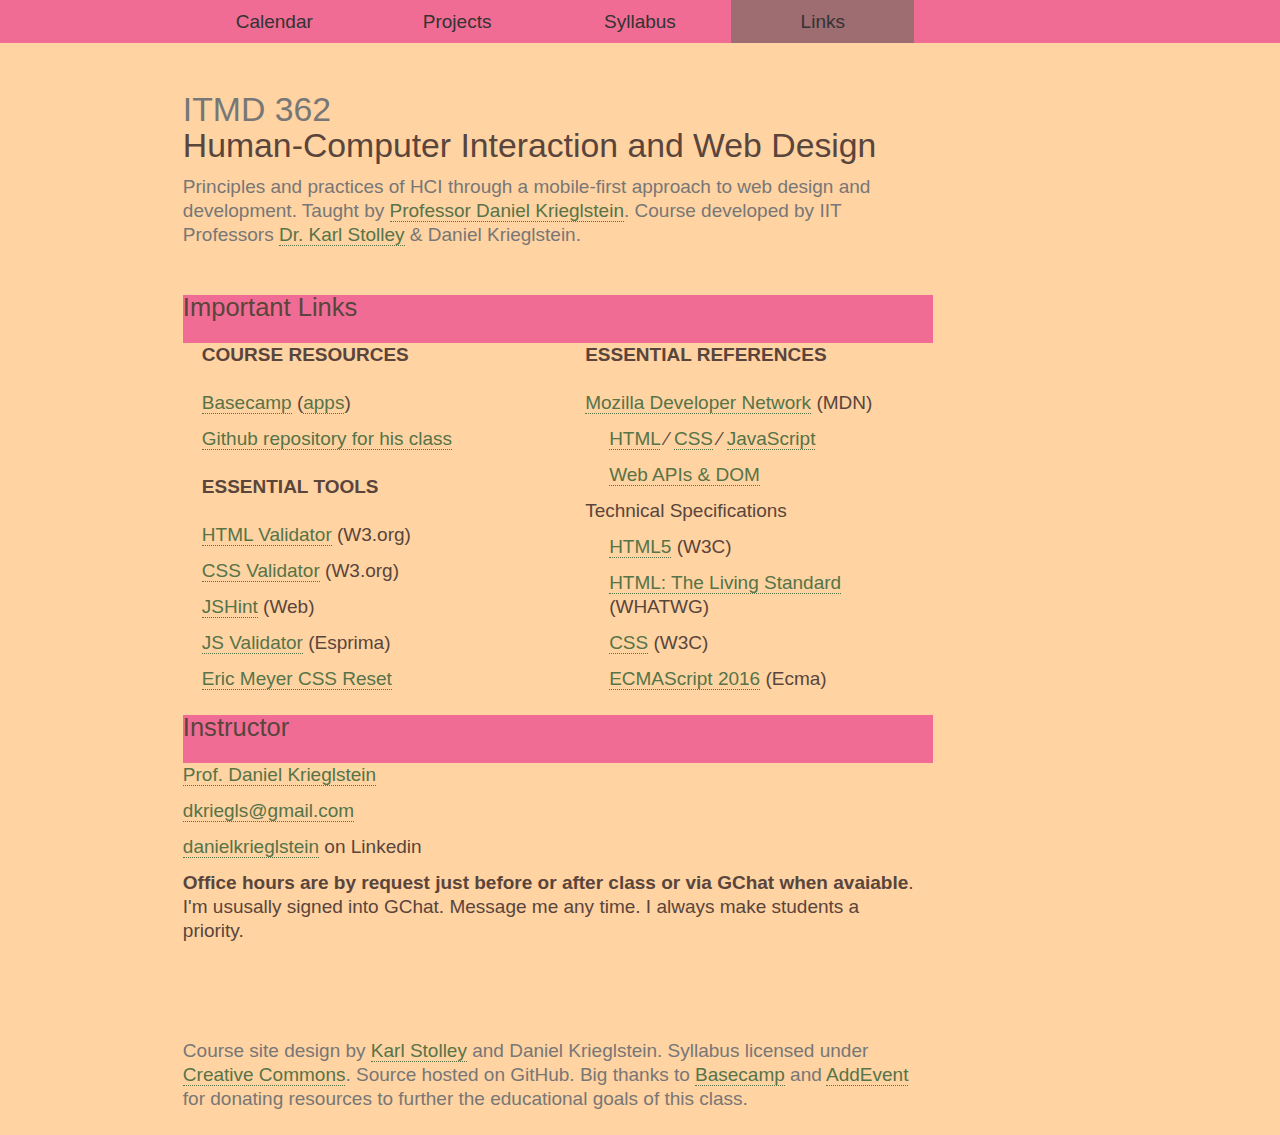
==== commit 963991ef: "fix css link to all pages" ====
--- a/Links/index.html
+++ b/Links/index.html
@@ -4,7 +4,7 @@
   <meta charset="utf-8" />
   <title>ITMD 362: Human-Computer Interaction and Web Design (Spring 2018)</title>
   <meta name="viewport" content="width=device-width, initial-scale=1.0, shrink-to-fit=no" />
-  <link rel="stylesheet" href="../css/screen.css" media="screen" />
+  <link rel="stylesheet" href="../CSS/screen.css" media="screen" />
   <link rel="icon" type="image/x-icon" href="http://web.iit.edu/sites/web/themes/iit_web/favicon.ico">
 </head>
 <body>
--- a/CSS/screen.css
+++ b/CSS/screen.css
@@ -0,0 +1,545 @@
+/* http://meyerweb.com/eric/tools/css/reset/
+   v2.0 | 20110126
+   License: none (public domain)
+*/
+/* stylelint-disable */
+/* Keep reset CSS to one minified line */
+a,abbr,acronym,address,applet,article,aside,audio,b,big,blockquote,body,canvas,caption,center,cite,code,dd,del,details,dfn,div,dl,dt,em,embed,fieldset,figcaption,figure,footer,form,h1,h2,h3,h4,h5,h6,header,hgroup,html,i,iframe,img,ins,kbd,label,legend,li,mark,menu,nav,object,ol,output,p,pre,q,ruby,s,samp,section,small,span,strike,strong,sub,summary,sup,table,tbody,td,tfoot,th,thead,time,tr,tt,u,ul,var,video{margin:0;padding:0;border:0;font:inherit;vertical-align:baseline}article,aside,details,figcaption,figure,footer,header,hgroup,menu,nav,section{display:block}body{line-height:1}ol,ul{list-style:none}blockquote,q{quotes:none}blockquote:after,blockquote:before,q:after,q:before{content:'';content:none}table{border-collapse:collapse;border-spacing:0}
+/* stylelint-enable */
+
+/* Custom Site Styles */
+
+/*
+  Use the text-size-adjust property
+  to prevent automatically inflating
+  text on orientation changes
+  (portrait to landscape on a phone,
+  for example):
+*/
+
+html {
+  -webkit-text-size-adjust: 100%;
+  -moz-text-size-adjust: 100%;
+  -ie-text-size-adjust: 100%;
+  text-size-adjust: 100%;
+}
+
+/* HTML5 Elements as Blocks; Cribbed from HTML5 Boilerplate */
+article,
+aside,
+details,
+figcaption,
+figure,
+footer,
+header,
+hgroup,
+main,
+menu,
+nav,
+section,
+summary {
+  display: block;
+}
+
+/* ========== Base Styles ========== */
+
+/*
+  Using 19px/1.333 modular scale
+  http://www.modularscale.com/?19&px&1.333&web&text
+*/
+
+html {
+  font-family: "Depot New W00", Helvetica, Arial, sans-serif;
+  padding: 0.75em 9.2308%; /* 12px @ 16px/em; 60px / 650px*/
+  padding-top: 0;
+  background-color: #FFD3A2;
+  color: #59453C;
+}
+body {
+  font-size: 1.1875em;         /* ~ 19px base font size */
+  line-height: 1.2631578947em; /* ~ 24px base line height */
+}
+b,
+strong {
+  font-weight: bold;
+}
+cite,
+em,
+i {
+  font-style: italic;
+}
+ins {
+  text-decoration: none;
+}
+/* Links */
+a {
+  text-decoration: none;
+  color: #567448;
+  border-bottom: 0.05263157895em dotted;
+}
+.preview a {
+  color: #FFCE0B;
+}
+p {
+  padding-bottom: 1.2631578947em;
+}
+li {
+  padding-bottom: 0.6315789474em; /* ~ 12px @ 19px/em */
+}
+ol,
+ul {
+  padding-bottom: 1.2631578947em;
+}
+
+ol > li {
+  margin-left: 1em;
+}
+li ul,
+li ol {
+  padding-top: 0.6315789474em;
+  margin-left: 1.2631578947em;
+}
+/* Avoid over-padding nested lists */
+li ol,
+li ul,
+li:last-child {
+  padding-bottom: 0;
+}
+h1 {
+  font-size: 1.7768947368em; /* ~ 33.761px @ 19px/em */
+  line-height: 1.0663191256em; /* ~ 36px @ 33.761px/em */
+  padding-bottom: 0.3554397085em; /* ~ 12px @ 33.761px/em */
+}
+h2 {
+  font-size: 1.3440526316em; /* ~ 25.537px @ 19px/em */
+  line-height: 0.9398128206em; /* ~ 24px @ 25.537px/em */
+  padding-bottom: 0.9398128206em;
+}
+
+h3 {
+  text-transform: uppercase;
+  font-weight: bold;
+  background-color: #F06C94;
+  padding: 0.5em 0 0.5em 0.3em;
+  margin-bottom: 0.2em;
+}
+
+h4 {
+  text-transform: uppercase;
+  font-weight: bold;
+  padding-bottom: 1.2631578947em;
+}
+h5 {
+  text-transform: none;
+  padding-bottom: 0.6315789474em;
+}
+
+/* ========== Layout ========== */
+
+html {
+  /* Border for the nav to sit on */
+  border-top: 2.6875em solid #F06C94; /* ~ 43px @ 16px/em | 43 = 12 + 19 + 12 from nav */
+}
+nav {
+  position: absolute;
+  width: 100%;
+  top: 0;
+  left: 0;
+}
+#instructor {
+  margin-top: 2.5263157895em;
+}
+#w2,
+#w4,
+#w6,
+#w8,
+#w10,
+#w12,
+#w14,
+#w16,
+#labs_t,
+#pro1_t,
+#pro2_t,
+#pro3_t{
+  background-color: #FFBD73;
+}
+
+/* ========== Modules ========== */
+
+/* Header & Footer */
+header {
+  padding-top: 2.5263157895em; /* ~ 48px @ 19px/em */
+  padding-bottom: 1.2631578947em;
+}
+footer {
+  padding-top: 3.7894736842em; /* ~ 72px @ 19px/em */
+}
+small,
+.tagline,
+.fineprint,
+.button {
+  font-weight: 200;
+  color: #777;
+  display: block;
+}
+.preview small {
+  color: #555;
+}
+.assigned small {
+  color: #555;
+}
+.label .button {
+  font-size: 0.744018483em; /* ~ 19px @ 25.537px/em */
+  text-transform: uppercase;
+}
+/* Navigation */
+nav {
+  font-weight: 200;
+}
+.nav{
+  margin-left: 0;
+  padding-bottom: 0;
+}
+.nav li{
+  float: left;
+  width: 25%;
+  list-style-type: none;
+  padding-bottom: 0;
+}
+.nav a {
+  display: block;
+  text-align: center;
+  line-height: 1;
+  padding: 0.6315789474em 0.3157894737em; /* ~ 12px 6px @ 19px/em */
+  color: #333;
+  background-color: #F06C94;
+  border-bottom: 0;
+}
+#calendar #nav-cal a,
+#projects #nav-pro a,
+#policies #nav-pol a,
+#links #nav-lnk a {
+  background-color: #9D6D72;
+}
+
+/* Calendar */
+.calendar-weeks {
+  margin-left: 0;
+  padding-bottom: 0;
+}
+.week {
+  margin-left: 0;
+}
+.week,
+.meeting,
+.assigned > ul > li {
+  list-style-type: none;
+}
+
+.meeting {
+  padding-left: 1.2631578947em;
+  padding-bottom: 1.2631578947em;
+}
+.meeting ol {
+  padding-top: 0;
+}
+.week h4 {
+  padding-right: 0.6315789474em;
+}
+.agenda .meeting {
+  padding-left: 0;
+}
+.agenda ol {
+  margin-left: 0;
+  padding-left: 0;
+  padding-bottom: 1.2631578947em;
+}
+.assigned ol,
+.assigned ul {
+  padding-bottom: 0.6315789474em;
+  margin-left: 0;
+}
+.agenda > ol:first-child {
+  padding-top: 0;
+  padding-bottom: 1.2631578947em;
+}
+
+.preview {
+  background-color: #FFBD73;
+  color: #222;
+  padding-top: 1.2631578947em;
+  margin-right: -11.3208%; /* 60px / 530px (650-120) */
+  padding-right: 11.3208%;
+  margin-left: -11.3208%;
+  padding-left: 11.3208%;
+  margin-bottom: 1.2631578947em;
+}
+.assigned {
+  background-color: rgba(180,168,119,.75);
+  color: #333;
+  padding: 1.2631578947em 11.3208% 0.6315789474em 11.3208%;
+  margin-bottom: 1.8947368421em; /* ~ 36px @ 19px/em */
+  margin-right: -11.3208%; /* 60px / 530px (650-120) */
+  margin-left: -11.3208%;
+}
+.preview .assigned {
+  background-color: #59453C;
+  color: #EEE;
+}
+.preview .assigned small {
+  color: #AAA;
+}
+.assigned h3 {
+  padding-bottom: 0.6315789474em;
+}
+.assigned h4 {
+  padding-bottom: 0;
+}
+
+#current-week:last-child {
+  padding-bottom: 0.6315789474em;
+}
+
+#calendar .preview {
+  margin-bottom: 0;
+}
+#calendar .is-next {
+  margin-bottom: 1.2631578947em;
+}
+
+
+/* Table */
+table {
+	table-layout: fixed;
+	width: 750px;
+  margin-bottom: 1em;
+}
+table, th, td {
+	border: 1px solid #59453C;
+	padding: 0px 10px;
+}
+.tablehead {
+	background-color: #F06C94;
+	text-align: center;
+  font-weight: 700;
+}
+.tabletitle {
+  padding-bottom: 15px;
+  padding-top: 15px;
+  border-left: none;
+}
+#protable {
+  margin-bottom: 0;
+}
+tr .firstrow {
+	border-right: none;
+	width: 75px;
+}
+tr .secondrow {
+	text-align: left;
+}
+td a {
+	font-weight: 700;
+	text-align: center;
+}
+td {
+	text-align: center;
+}
+.nobullet {
+  list-style: none;
+}
+.alignleft {
+	text-align: left;
+  padding-top: 5px;
+}
+.short {
+  width: 120px;
+}
+.redfont {
+	color: red;
+}
+.darkredfont {
+  color: #d70000;
+}
+#tablep {
+	width: 80%
+}
+.addeventstc {
+	margin: 10px;
+	margin-left: 30%;
+	margin-right: 30%;
+}
+#h3wide,
+#inswide {
+  background-color: #F06C94;
+  width: 750px;
+}
+
+/* Policies */
+
+.indent {
+  margin-left: 2em;
+}
+
+#location > p {
+  padding-bottom: 0.5em;
+  text-align: center;
+}
+
+#grading > p {
+  padding-bottom: 0.5em;
+}
+
+/* Projects */
+
+#center {
+  display: block;
+  margin: 0 auto;
+  width: 70%;
+}
+
+/* ========== State ========== */
+
+.hasjs .extended {
+  display: none;
+}
+.is-visible .extended {
+  display: block;
+}
+/*.hide #P2_content,
+.hide #P3_content{
+  margin-left: 150%;
+}
+
+/* js tools*/
+.has-info body{
+  overflow-x: hidden;
+}
+#P1_content,
+#P2_content,
+#P3_content {
+  transition: margin-right 1s;
+}
+.hasjs #P1_content,
+.hasjs #P2_content,
+.hasjs #P3_content {
+  width: 100%;
+}
+.has-info #P1_content,
+.has-info #P2_content,
+.has-info #P3_content {
+  margin-right: 50%;
+}
+.hasjs #tools-jump_p1,
+.hasjs #tools-jump_p2,
+.hasjs #tools-jump_p3 {
+  transition: none; /* No transition on load or tool close*/
+  opacity: 0;
+  position: absolute;
+  top: 120px;
+  left: 5%;
+}
+.has-info #P1_content,
+.has-info #P2_content,
+.has_info #P3_content {
+  transition: opacity 1s 1s;
+  opacity: 1;
+}
+
+/* Media Queries */
+
+/* @345px */
+
+@media screen and (min-width: 21.5625em) {
+  /* Let the nav breathe a bit more */
+  nav {
+    font-weight: normal;
+  }
+  .nav a {
+    padding: 0.6315789474em;
+  }
+}
+
+/* @560px */
+
+@media screen and (min-width: 560px) {
+  .flexbox .agenda > ol {
+    display: flex;
+    justify-content: space-between;
+  }
+  .flexbox .agenda > ol > li {
+    flex: 0 1 43.5484%;
+    padding: 0;
+  }
+  .assigned {
+    padding: 1.2631578947em 1.8947368421em 0.6315789474em 1.8947368421em;
+    margin-left: -1.8947368421em;
+    margin-right: -1.8947368421em;
+  }
+  .flexbox .link-group {
+    display: flex;
+    flex-wrap: wrap;
+    justify-content: space-between;
+  }
+  .flexbox #course-resources {
+    flex: 0 1 100%;
+  }
+  .flexbox #essential-tools,
+  .flexbox #essential-references {
+    flex: 0 1 43.5484%;
+  }
+}
+
+/* @650px */
+
+@media screen and (min-width: 40.625em) {
+  html {
+    padding: 0;
+  }
+  #calendar,
+  #policies,
+  #projects,
+  #instructor,
+  #links {
+    padding-left: 14.28571429%; /* 93/651 */
+    padding-right: 28.57142857%; /* 186/651 */
+  }
+  .tagline,
+  .fineprint {
+  }
+  nav {
+    width: 57.14285714%;
+    left: 14.28571429%;
+  }
+  .preview {
+    margin-left: -25%; /* 93/372 */
+    padding-left: 25%;
+    margin-right: -50%; /* 186/372 */
+    padding-right: 50%;
+  }
+  .agenda > ol {
+    display: block;
+  }
+  .link-group {
+    position: relative;
+  }
+  #essential-tools, #course-resources {
+    padding-left: 1em;
+    width: 42.5%;
+    margin-right: 0;
+  }
+
+  #essential-references {
+    position: absolute;
+    top: 0px;
+    width: 42.5%;
+    margin-left: 55%;
+  }
+
+}
+
+@media screen and (min-width: 804px) {
+  .flexbox .agenda > ol {
+    display: flex; /* My life for element/container queries...*/
+  }
+}
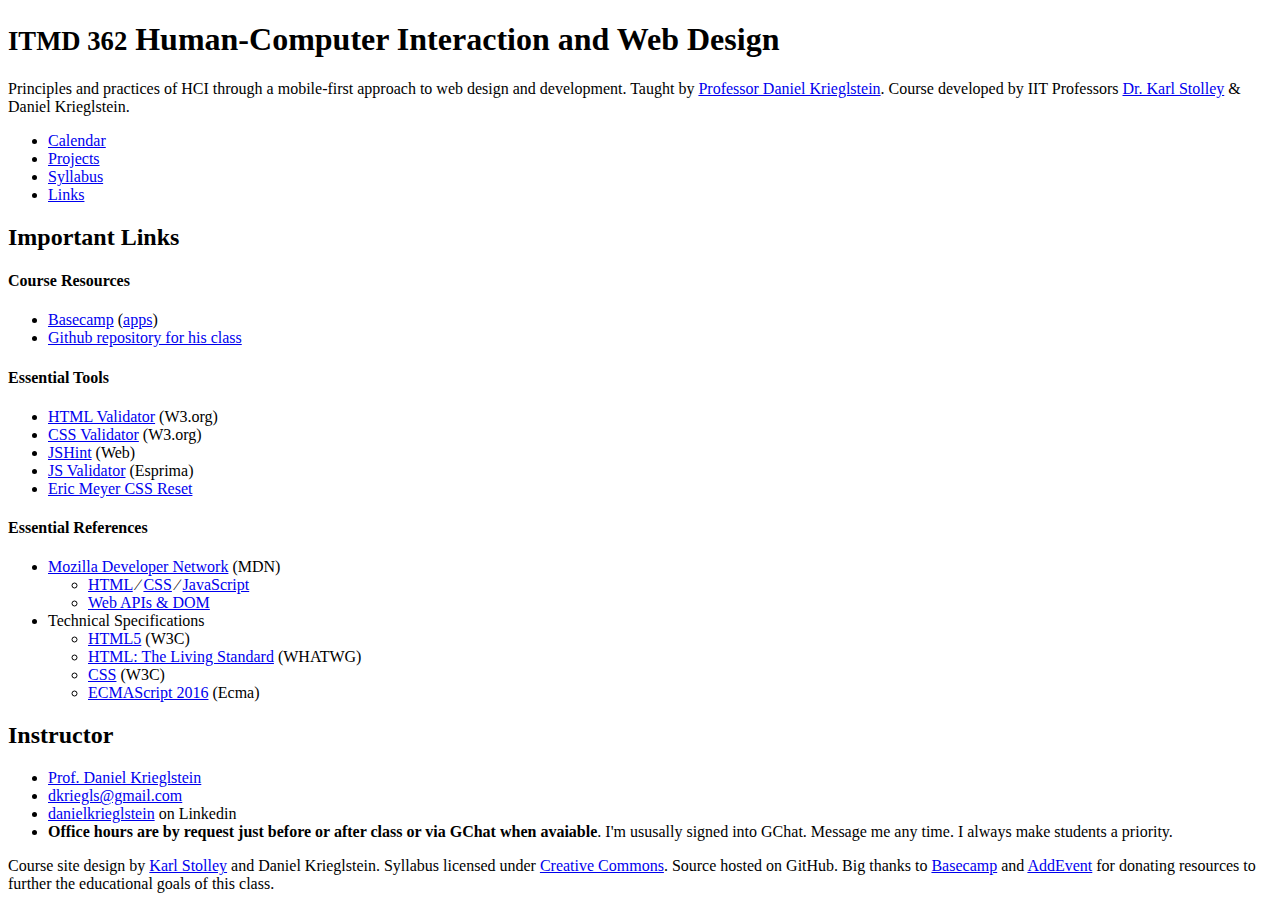
==== commit fe304c64: "rename css file" ====
--- a/Links/index.html
+++ b/Links/index.html
@@ -4,7 +4,7 @@
   <meta charset="utf-8" />
   <title>ITMD 362: Human-Computer Interaction and Web Design (Spring 2018)</title>
   <meta name="viewport" content="width=device-width, initial-scale=1.0, shrink-to-fit=no" />
-  <link rel="stylesheet" href="../CSS/screen.css" media="screen" />
+  <link rel="stylesheet" href="../CSS/screen2.css" media="screen" />
   <link rel="icon" type="image/x-icon" href="http://web.iit.edu/sites/web/themes/iit_web/favicon.ico">
 </head>
 <body>
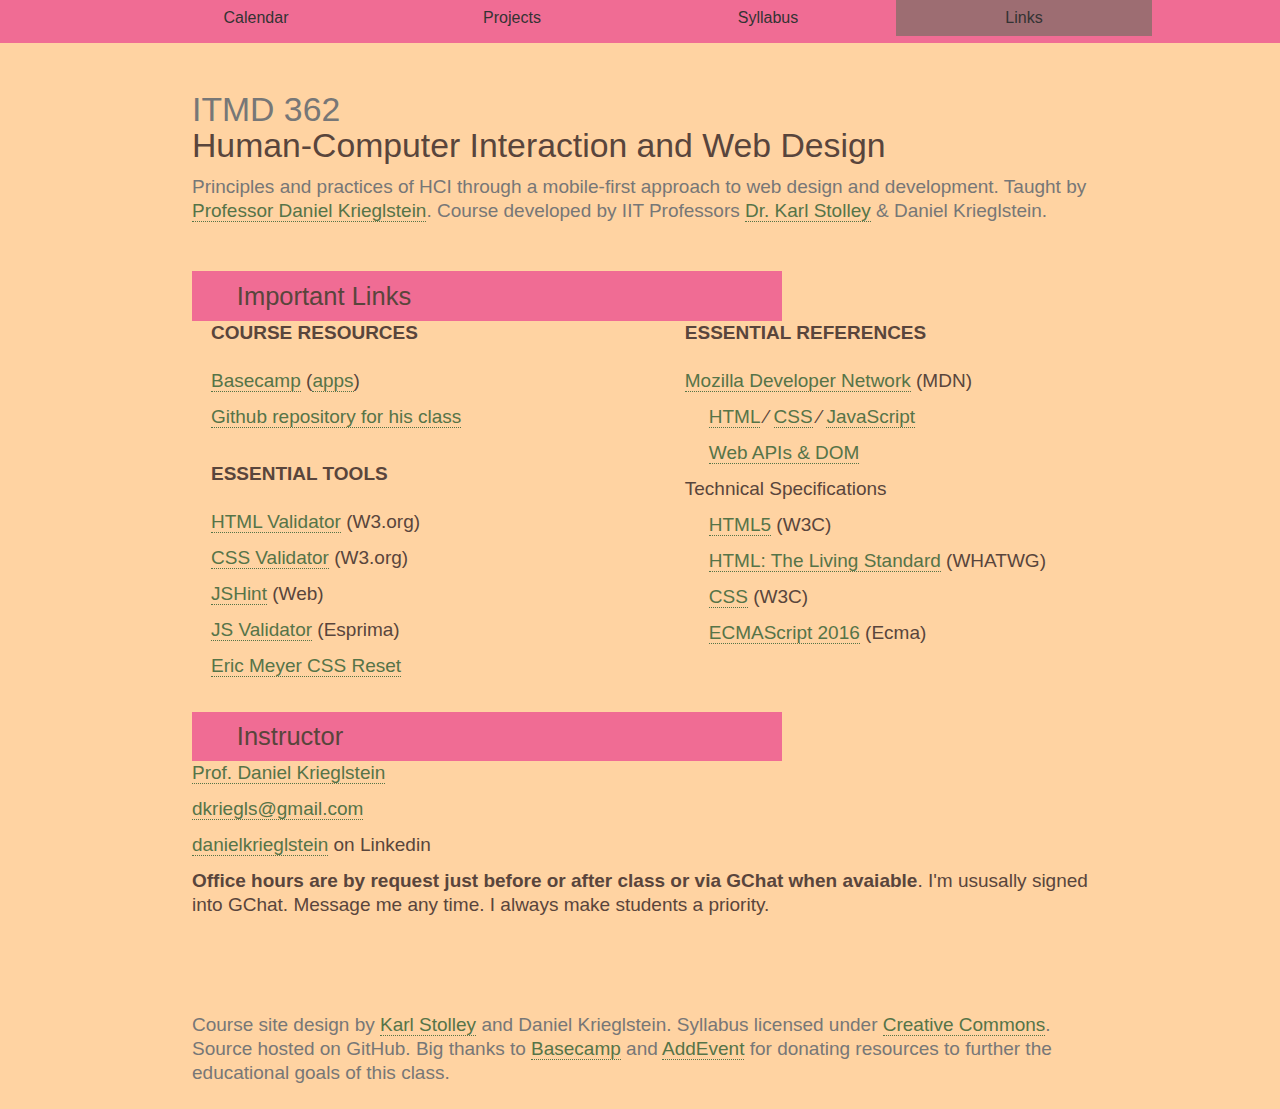
==== commit d1c4dd83: "remove original js links" ====
--- a/Links/index.html
+++ b/Links/index.html
@@ -93,8 +93,6 @@
     </p>
   </footer>
 <!--#page-->
-</div>
-  <script src="//ajax.googleapis.com/ajax/libs/jquery/2.1.4/jquery.min.js"></script>
-  <script src="site.js"></script>
+  </div>
 </body>
 </html>
--- a/CSS/screen2.css
+++ b/CSS/screen2.css
@@ -0,0 +1,592 @@
+/* http://meyerweb.com/eric/tools/css/reset/
+   v2.0 | 20110126
+   License: none (public domain)
+*/
+/* stylelint-disable */
+/* Keep reset CSS to one minified line */
+a,abbr,acronym,address,applet,article,aside,audio,b,big,blockquote,body,canvas,caption,center,cite,code,dd,del,details,dfn,div,dl,dt,em,embed,fieldset,figcaption,figure,footer,form,h1,h2,h3,h4,h5,h6,header,hgroup,html,i,iframe,img,ins,kbd,label,legend,li,mark,menu,nav,object,ol,output,p,pre,q,ruby,s,samp,section,small,span,strike,strong,sub,summary,sup,table,tbody,td,tfoot,th,thead,time,tr,tt,u,ul,var,video{margin:0;padding:0;border:0;font:inherit;vertical-align:baseline}article,aside,details,figcaption,figure,footer,header,hgroup,menu,nav,section{display:block}body{line-height:1}ol,ul{list-style:none}blockquote,q{quotes:none}blockquote:after,blockquote:before,q:after,q:before{content:'';content:none}table{border-collapse:collapse;border-spacing:0}
+/* stylelint-enable */
+
+/* Custom Site Styles */
+
+/*
+  Use the text-size-adjust property
+  to prevent automatically inflating
+  text on orientation changes
+  (portrait to landscape on a phone,
+  for example):
+*/
+
+html {
+  -webkit-text-size-adjust: 100%;
+  -moz-text-size-adjust: 100%;
+  -ie-text-size-adjust: 100%;
+  text-size-adjust: 100%;
+}
+
+/* HTML5 Elements as Blocks; Cribbed from HTML5 Boilerplate */
+article,
+aside,
+details,
+figcaption,
+figure,
+footer,
+header,
+hgroup,
+main,
+menu,
+nav,
+section,
+summary{
+  display: block;
+}
+
+/* ========== Base Styles ========== */
+
+/*
+  Using 19px/1.333 modular scale
+  http://www.modularscale.com/?19&px&1.333&web&text
+*/
+
+html {
+  font-family: "Depot New W00", Helvetica, Arial, sans-serif;
+  padding: 0.75em 9.2308%; /* 12px @ 16px/em; 60px / 650px*/
+  padding-top: 0;
+  background-color: #FFD3A2;
+  color: #59453C;
+}
+body {
+  font-size: 1.1875em;         /* ~ 19px base font size */
+  line-height: 1.2631578947em; /* ~ 24px base line height */
+  background-color: #FFD3A2;
+}
+b,
+strong {
+  font-weight: bold;
+}
+cite,
+em,
+i {
+  font-style: italic;
+}
+ins {
+  text-decoration: none;
+}
+/* Links */
+a {
+  text-decoration: none;
+  color: #567448;
+  border-bottom: 0.05263157895em dotted;
+}
+.preview a {
+  color: #FFCE0B;
+}
+p {
+  padding-bottom: 1.2631578947em;
+}
+li {
+  padding-bottom: 0.6315789474em; /* ~ 12px @ 19px/em */
+}
+ol,
+ul {
+  padding-bottom: 1.2631578947em;
+}
+
+ol > li {
+  margin-left: 1em;
+}
+li ul,
+li ol {
+  padding-top: 0.6315789474em;
+  margin-left: 1.2631578947em;
+}
+/* Avoid over-padding nested lists */
+li ol,
+li ul,
+li:last-child {
+  padding-bottom: 0;
+}
+h1 {
+  font-size: 1.7768947368em; /* ~ 33.761px @ 19px/em */
+  line-height: 1.0663191256em; /* ~ 36px @ 33.761px/em */
+  padding-bottom: 0.3554397085em; /* ~ 12px @ 33.761px/em */
+}
+h2 {
+  font-size: 1.3440526316em; /* ~ 25.537px @ 19px/em */
+  line-height: 0.9398128206em; /* ~ 24px @ 25.537px/em */
+  padding-bottom: 0.9398128206em;
+}
+
+h3 {
+  text-transform: uppercase;
+  font-weight: bold;
+  background-color: #F06C94;
+  padding: 0.5em 0 0.5em 0.3em;
+  margin-bottom: 0.2em;
+}
+
+h4 {
+  text-transform: uppercase;
+  font-weight: bold;
+  padding-bottom: 1.2631578947em;
+}
+h5 {
+  text-transform: none;
+  padding-bottom: 0.6315789474em;
+}
+
+/* ========== Layout ========== */
+
+html {
+  /* Border for the nav to sit on */
+  border-top: 2.6875em solid #F06C94; /* ~ 43px @ 16px/em | 43 = 12 + 19 + 12 from nav */
+}
+nav {
+  position: absolute;
+  width: 100%;
+  top: 0;
+  left: 0;
+}
+#instructor {
+  margin-top: 2.5263157895em;
+}
+#w1,#w2,#w3,
+#w4,#w5,#w6,
+#w7,#w8,#w9,
+#w10,#w11,#w12,
+#w13,#w14,#w15,
+#w16,#labs_t,
+#pro1_t,#pro2_t,
+#pro3_t{
+  background-color: #FFBD73;
+}
+
+#ca_head,
+#ca_body{
+  background-color: #FFD3A2;
+}
+.panel-group{
+  background-color: #FFD3A2;
+}
+.panel-title{
+  background-color: #FFD3A2;
+  text-align: center;
+}
+
+#w1_t,#w2_t,#w3_t,
+#w4_t,#w5_t,#w6_t,
+#w7_t,#w8_t,#w9_t,
+#w10_t,#w11_t,#w12_t,
+#w13_t,#w14_t,#w15_t,
+#w16_t{
+  background-color: #FFD3A2;
+}
+
+
+
+/* ========== Modules ========== */
+
+/* Header & Footer */
+header {
+  padding-top: 2.5263157895em; /* ~ 48px @ 19px/em */
+  padding-bottom: 1.2631578947em;
+}
+footer {
+  padding-top: 3.7894736842em; /* ~ 72px @ 19px/em */
+}
+small,
+.tagline,
+.fineprint,
+.button {
+  font-weight: 200;
+  color: #777;
+  display: block;
+}
+.preview small {
+  color: #555;
+}
+.assigned small {
+  color: #555;
+}
+.label .button {
+  font-size: 0.744018483em; /* ~ 19px @ 25.537px/em */
+  text-transform: uppercase;
+}
+/* Navigation */
+nav {
+  font-weight: 200;
+}
+.nav{
+  margin-left: 0;
+  padding-bottom: 0;
+}
+.nav li{
+  float: left;
+  width: 25%;
+  list-style-type: none;
+  padding-bottom: 0;
+}
+.nav a {
+  display: block;
+  text-align: center;
+  line-height: 1;
+  padding: 0.6315789474em 0.3157894737em; /* ~ 12px 6px @ 19px/em */
+  color: #333;
+  background-color: #F06C94;
+  border-bottom: 0;
+}
+#calendar #nav-cal a,
+#projects #nav-pro a,
+#policies #nav-pol a,
+#links #nav-lnk a {
+  background-color: #9D6D72;
+}
+
+/* Calendar */
+.calendar-weeks {
+  margin-left: 0;
+  padding-bottom: 0;
+}
+.week {
+  margin-left: 0;
+}
+.week,
+.meeting,
+.assigned > ul > li {
+  list-style-type: none;
+}
+
+.meeting {
+  padding-left: 1.2631578947em;
+  padding-bottom: 1.2631578947em;
+}
+.meeting ol {
+  padding-top: 0;
+}
+.week h4 {
+  padding-right: 0.6315789474em;
+}
+.agenda .meeting {
+  padding-left: 0;
+}
+.agenda ol {
+  margin-left: 0;
+  padding-left: 0;
+  padding-bottom: 1.2631578947em;
+}
+.assigned ol,
+.assigned ul {
+  padding-bottom: 0.6315789474em;
+  margin-left: 0;
+}
+.agenda > ol:first-child {
+  padding-top: 0;
+  padding-bottom: 1.2631578947em;
+}
+
+.preview {
+  background-color: #FFBD73;
+  color: #222;
+  padding-top: 1.2631578947em;
+  margin-right: -11.3208%; /* 60px / 530px (650-120) */
+  padding-right: 11.3208%;
+  margin-left: -11.3208%;
+  padding-left: 11.3208%;
+  margin-bottom: 1.2631578947em;
+}
+.assigned {
+  background-color: rgba(180,168,119,.75);
+  color: #333;
+  padding: 1.2631578947em 11.3208% 0.6315789474em 11.3208%;
+  margin-bottom: 1.8947368421em; /* ~ 36px @ 19px/em */
+  margin-right: -11.3208%; /* 60px / 530px (650-120) */
+  margin-left: -11.3208%;
+}
+.preview .assigned {
+  background-color: #59453C;
+  color: #EEE;
+}
+.preview .assigned small {
+  color: #AAA;
+}
+.assigned h3 {
+  padding-bottom: 0.6315789474em;
+}
+.assigned h4 {
+  padding-bottom: 0;
+}
+
+#current-week:last-child {
+  padding-bottom: 0.6315789474em;
+}
+
+#calendar .preview {
+  margin-bottom: 0;
+}
+#calendar .is-next {
+  margin-bottom: 1.2631578947em;
+}
+
+
+/* Table */
+table {
+	table-layout: fixed;
+	width: 750px;
+  margin-bottom: 1em;
+}
+table, th, td {
+	border: 1px solid #59453C;
+	padding: 0px 10px;
+}
+.tablehead {
+	background-color: #F06C94;
+	text-align: center;
+  font-weight: 700;
+}
+.tabletitle {
+  padding-bottom: 15px;
+  padding-top: 15px;
+  border-left: none;
+}
+#protable {
+  margin-bottom: 0;
+}
+tr .firstrow {
+	border-right: none;
+	width: 75px;
+}
+tr .secondrow {
+	text-align: left;
+}
+td a {
+	font-weight: 700;
+	text-align: center;
+}
+td {
+	text-align: center;
+}
+.nobullet {
+  list-style: none;
+}
+.alignleft {
+	text-align: left;
+  padding-top: 5px;
+}
+.short {
+  width: 120px;
+}
+.redfont {
+	color: red;
+}
+.darkredfont {
+  color: #d70000;
+}
+#tablep {
+	width: 80%
+}
+.addeventstc {
+	margin: 10px;
+	margin-left: 30%;
+	margin-right: 30%;
+}
+#h3wide,
+#inswide {
+  background-color: #F06C94;
+}
+
+/* Policies */
+
+.indent {
+  margin-left: 2em;
+}
+
+#location > p {
+  padding-bottom: 0.5em;
+  text-align: center;
+}
+
+#grading > p {
+  padding-bottom: 0.5em;
+}
+
+/* Projects */
+
+#center {
+  display: block;
+  margin: 0 auto;
+  width: 70%;
+}
+
+
+/* ========== State ========== */
+
+.hasjs .extended {
+  display: none;
+}
+.is-visible .extended {
+  display: block;
+}
+/* js tools*/
+
+
+/* Media Queries */
+
+/* @345px */
+
+@media screen and (min-width: 345px) {
+  html{
+    padding: 0;
+    margin: 0;
+    font-size: 1em;
+  }
+  nav {
+    width: 100%;
+    font-size: 0.8em;
+  }
+  .nav a {
+    font-size: 0.8em;
+  }
+  table {
+  	table-layout: fixed;
+  	width: 100%;
+    height: auto;
+    margin-bottom: 1em;
+  }
+  table, th, td {
+  	border: 1px solid #59453C;
+  	padding: 0px 10px;
+  }
+  .tablehead {
+  	background-color: #F06C94;
+  	text-align: center;
+    font-weight: auto;
+  }
+  .tabletitle {
+    padding-bottom: 15px;
+    padding-top: 15px;
+    border-left: none;
+  }
+  #calendar,
+  #policies,
+  #projects,
+  #instructor,
+  #links {
+    padding-left: 5%;
+    padding-right: 5%;
+  }
+  #inswide,
+  #h3wide{
+    width: 300px;
+    text-align: left;
+  }
+}
+
+/* @560px */
+
+@media screen and (min-width: 560px) {
+  nav{
+    font-size: 20px;
+  }
+  #inswide,
+  #h3wide{
+    width: 500px;
+  }
+
+  .flexbox .agenda > ol {
+    display: flex;
+    justify-content: space-between;
+  }
+  .flexbox .agenda > ol > li {
+    flex: 0 1 43.5484%;
+    padding: 0;
+  }
+  .assigned {
+    padding: 1.2631578947em 1.8947368421em 0.6315789474em 1.8947368421em;
+    margin-left: -1.8947368421em;
+    margin-right: -1.8947368421em;
+  }
+  .flexbox .link-group {
+    display: flex;
+    flex-wrap: wrap;
+    justify-content: space-between;
+  }
+  .flexbox #course-resources {
+    flex: 0 1 100%;
+  }
+  .flexbox #essential-tools,
+  .flexbox #essential-references {
+    flex: 0 1 43.5484%;
+  }
+  table {
+  	table-layout: fixed;
+  	width: 100%;
+    margin-bottom: 1em;
+  }
+}
+
+/* @650px */
+
+@media screen and (min-width: 650px) {
+  html{
+    font-size: 1em;
+  }
+  #calendar,
+  #policies,
+  #projects,
+  #instructor,
+  #links {
+    padding-left: 15%;
+    padding-right: 15%;
+  }
+  .tagline,
+  .fineprint {
+  }
+  .preview {
+    margin-left: -25%; /* 93/372 */
+    padding-left: 25%;
+    margin-right: -50%; /* 186/372 */
+    padding-right: 50%;
+  }
+  .agenda > ol {
+    display: block;
+  }
+  .link-group {
+    position: relative;
+  }
+  #essential-tools, #course-resources {
+    padding-left: 1em;
+    width: 42.5%;
+    margin-right: 0;
+    padding-bottom: 0.5em;
+  }
+
+  #essential-references {
+    position: absolute;
+    top: 0px;
+    width: 42.5%;
+    margin-left: 55%;
+    padding-bottom: 0.5em;
+  }
+  #inswide,
+  #h3wide{
+    padding-top: 0.5em;
+    width: 500px;
+    padding-bottom: 0.5em;
+  }
+}
+
+@media screen and (min-width: 804px) {
+  .flexbox .agenda > ol {
+    display: flex; /* My life for element/container queries...*/
+  }
+  nav{
+    width: 80%;
+    left: 10%;
+    right: 10%;
+  }
+  #inswide,
+  #h3wide{
+    padding-left: 5%;
+    padding-right: 5%;
+  }
+}
